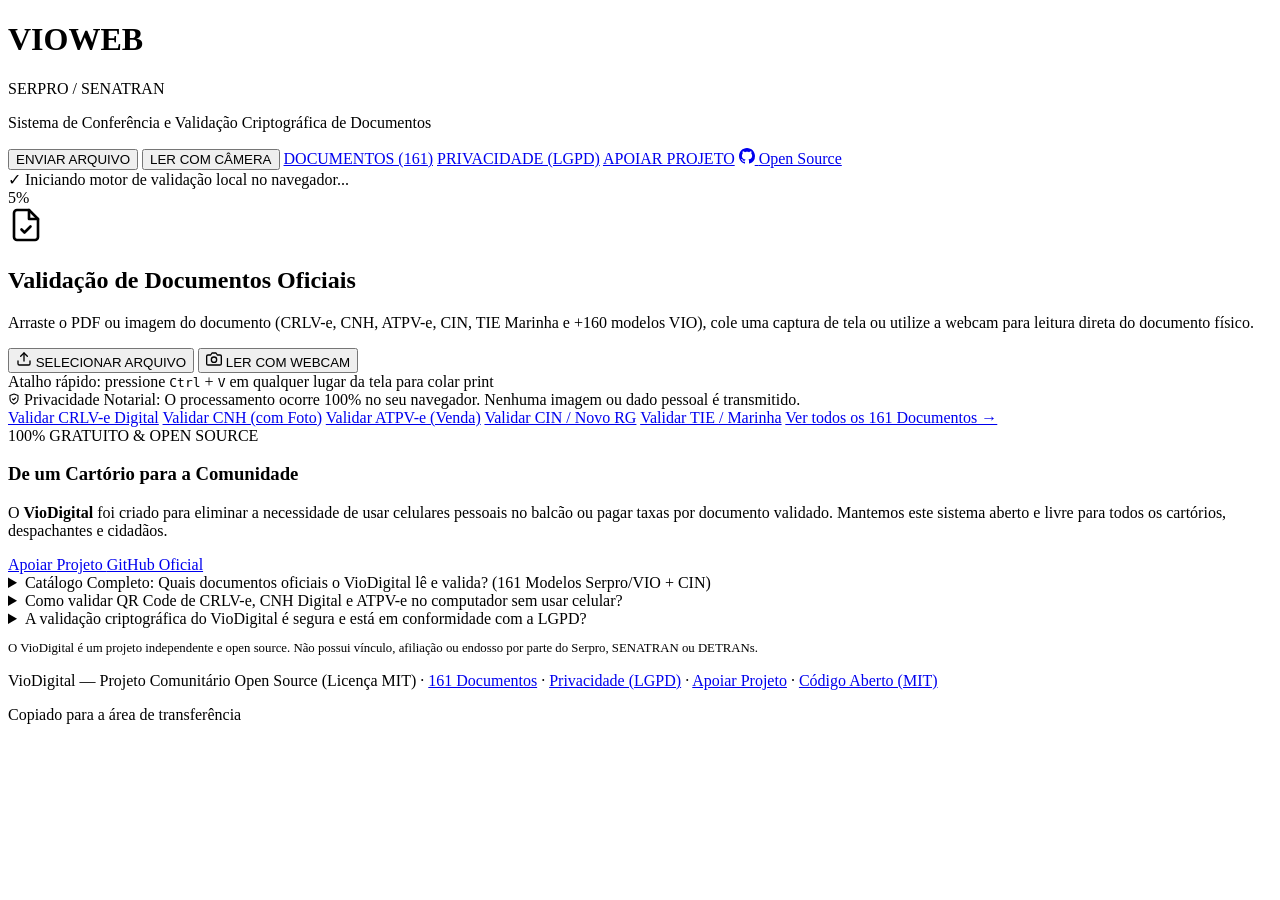
==== src/viodigital/web/index.html @ be0893ec "feat(rebrand): transicao completa de VioWeb para VioDigital - Adicionar pacote viodigital com core, " ====
<!DOCTYPE html>
<html lang="pt-BR">
<head>
  <meta charset="UTF-8">
  <meta name="viewport" content="width=device-width, initial-scale=1.0">
  <meta http-equiv="Content-Security-Policy" content="default-src 'self'; connect-src 'self'; script-src 'self' 'unsafe-inline' 'wasm-unsafe-eval' blob:; worker-src 'self' blob:; img-src 'self' data: blob:; style-src 'self' 'unsafe-inline'; font-src 'self'; manifest-src 'self';">
  <link rel="manifest" href="/manifest.json" crossorigin="use-credentials">
  <link rel="icon" href="/favicon.ico" sizes="any">
  <link rel="icon" type="image/png" href="/static/icon-192.png">
  <meta name="theme-color" content="#3b7a28">
  <link rel="apple-touch-icon" href="/static/icon-192.png">
  <title>VioDigital — Validador Oficial Gratuito de QR Code VIO (CRLV-e, CNH, ATPV-e, CIN e TIE)</title>
  <meta name="description" content="Valide e decodifique gratuitamente documentos oficiais brasileiros com QR Code Serpro/VIO e CIN direto no computador: CRLV-e, CNH Digital e Física (com foto), ATPV-e, CIN/Novo RG, TIE Marinha e +160 documentos. Leitura por PDF, Ctrl+V ou Webcam.">
  <meta name="keywords" content="validar qr code crlv no pc, ler qr code cnh computador, validar atpv-e cartorio gratis, leitor vio serpro web, validar cin novo rg, validar tie marinha qr code, conferencia notarial crlv cnh, decodificador vio open source">
  <meta name="robots" content="index, follow">
  <link rel="canonical" href="https://viodigital.com.br/">

  <!-- OpenGraph / WhatsApp / Redes Sociais -->
  <meta property="og:type" content="website">
  <meta property="og:locale" content="pt_BR">
  <meta property="og:site_name" content="VioDigital — Conferência Criptográfica de Documentos">
  <meta property="og:title" content="VioDigital — Validador Gratuito de CRLV-e, CNH, ATPV-e e +160 Documentos VIO no PC">
  <meta property="og:description" content="Sistema gratuito e Open Source para cartórios, despachantes e cidadãos. Arraste o PDF, cole print (Ctrl+V) ou use a webcam do PC para validar a assinatura digital Serpro/SENATRAN.">
  <meta property="og:url" content="https://viodigital.com.br/">

  <!-- Dados Estruturados JSON-LD para Google Search -->
  <script type="application/ld+json">
  {
    "@context": "https://schema.org",
    "@type": "WebApplication",
    "name": "VioDigital",
    "url": "https://viodigital.com.br/",
    "applicationCategory": "BusinessApplication",
    "operatingSystem": "Web, Windows, macOS, Linux",
    "isAccessibleForFree": true,
    "license": "https://opensource.org/licenses/MIT",
    "description": "Verificador e decodificador criptográfico gratuito de documentos oficiais brasileiros baseados no padrão Serpro/VIO e CIN (CRLV-e, CNH Digital, ATPV-e, CIN, TIE Marinha, CRAF e Carteiras Profissionais) para uso em computadores de cartórios e empresas.",
    "offers": {
      "@type": "Offer",
      "price": "0",
      "priceCurrency": "BRL"
    }
  }
  </script>

  <link rel="stylesheet" href="/static/style.css">
</head>
<body>
  <div class="top-brand-bar"></div>

  <header class="app-header">
    <div class="header-inner">
      <a href="/" class="brand" style="text-decoration:none; color:inherit;">
        <div class="brand-mark" aria-hidden="true">
          <span class="mark-red"></span>
          <span class="mark-green"></span>
        </div>
        <div class="brand-text">
          <div class="brand-title-row">
            <h1>VIOWEB</h1>
            <span class="brand-tag">SERPRO / SENATRAN</span>
            <span class="brand-security-pill" id="brand-security-pill" style="display:none;" title="Motor criptográfico WebAssembly ativo. Validação 100% no seu dispositivo com zero tráfego de rede.">
              <svg width="11" height="11" viewBox="0 0 24 24" fill="none" stroke="currentColor" stroke-width="2.5" stroke-linecap="round" stroke-linejoin="round" aria-hidden="true">
                <path d="M12 22s8-4 8-10V5l-8-3-8 3v7c0 6 8 10 8 10z"/>
                <path d="m9 12 2 2 4-4"/>
              </svg>
              <span>WASM LOCAL</span>
            </span>
          </div>
          <p class="subtitle">Sistema de Conferência e Validação Criptográfica de Documentos</p>
        </div>
      </a>

      <nav class="header-nav">
        <button type="button" class="nav-link-btn" id="btn-header-upload">ENVIAR ARQUIVO</button>
        <button type="button" class="nav-link-btn" id="btn-header-camera">LER COM CÂMERA</button>
        <a href="/documentos" class="nav-link-btn">DOCUMENTOS (161)</a>
        <a href="/privacidade" class="nav-link-btn">PRIVACIDADE (LGPD)</a>
        <a href="/apoiar" class="nav-link-btn nav-link-highlight">APOIAR PROJETO</a>
        <a href="https://github.com/Kauerc10/VioDigital" target="_blank" rel="noopener noreferrer" class="nav-github-link" title="Projeto Open Source no GitHub">
          <svg width="16" height="16" viewBox="0 0 24 24" fill="currentColor" aria-hidden="true">
            <path d="M12 0C5.37 0 0 5.37 0 12c0 5.31 3.435 9.795 8.205 11.385.6.105.825-.255.825-.57 0-.285-.015-1.23-.015-2.235-3.015.555-3.795-.735-4.035-1.41-.135-.345-.72-1.41-1.23-1.695-.42-.225-1.02-.78-.015-.795.945-.015 1.62.87 1.845 1.23 1.08 1.815 2.805 1.305 3.495.99.105-.78.42-1.305.765-1.605-2.67-.3-5.46-1.335-5.46-5.925 0-1.305.465-2.385 1.23-3.225-.12-.3-.54-1.53.12-3.18 0 0 1.005-.315 3.3 1.23.96-.27 1.98-.405 3-.405s2.04.135 3 .405c2.295-1.56 3.3-1.23 3.3-1.23.66 1.65.24 2.88.12 3.18.765.84 1.23 1.905 1.23 3.225 0 4.605-2.805 5.625-5.475 5.925.435.375.81 1.095.81 2.22 0 1.605-.015 2.895-.015 3.3 0 .315.225.69.825.57A12.02 12.02 0 0 0 24 12c0-6.63-5.37-12-12-12z"/>
          </svg>
          <span>Open Source</span>
        </a>
      </nav>
    </div>
  </header>

  <div class="engine-bar" id="engine-bar">
    <div class="engine-bar-inner">
      <div class="engine-status-left">
        <div class="engine-spinner" id="engine-spinner"></div>
        <span class="engine-ready-icon" id="engine-ready-icon">✓</span>
        <span class="engine-status-step" id="engine-status-step" style="display:none;"></span>
        <span class="engine-status-text" id="engine-status-text">Iniciando motor de validação local no navegador...</span>
      </div>
      <div class="engine-progress-wrap" id="engine-progress-wrap">
        <span class="engine-percent" id="engine-percent">5%</span>
        <div class="engine-progress-track">
          <div class="engine-progress-fill" id="engine-progress-fill" style="width: 5%;">
            <div class="engine-progress-shimmer"></div>
          </div>
        </div>
      </div>
      <div class="engine-ready-actions" id="engine-ready-actions" style="display:none;">
        <span class="engine-compliance-tag" title="Validação de assinatura digital executada no seu computador. Em conformidade com a LGPD e Provimento CNJ.">
          <svg width="11" height="11" viewBox="0 0 24 24" fill="none" stroke="currentColor" stroke-width="2.2" stroke-linecap="round" stroke-linejoin="round" aria-hidden="true">
            <path d="M12 22s8-4 8-10V5l-8-3-8 3v7c0 6 8 10 8 10z"/>
            <path d="m9 12 2 2 4-4"/>
          </svg>
          LGPD &amp; CNJ Compliant
        </span>
        <button type="button" class="engine-bar-close" id="engine-bar-close" aria-label="Ocultar aviso de status do motor" title="Ocultar barra de status">×</button>
      </div>
    </div>
  </div>

  <div class="app-container">
    <main class="main-content">
      <!-- Upload & Camera Section -->
      <section class="upload-section" id="upload-section">
        <!-- Dropzone Card -->
        <div class="dropzone" id="dropzone">
          <input type="file" id="file-input" accept=".pdf,image/png,image/jpeg,image/webp" style="display:none">
          <div class="dropzone-icon" aria-hidden="true">
            <svg width="36" height="36" viewBox="0 0 24 24" fill="none" stroke="currentColor" stroke-width="1.75" stroke-linecap="round" stroke-linejoin="round">
              <path d="M14 2H6a2 2 0 0 0-2 2v16a2 2 0 0 0 2 2h12a2 2 0 0 0 2-2V8z"/>
              <polyline points="14 2 14 8 20 8"/>
              <path d="m9 15 2 2 4-4"/>
            </svg>
          </div>
          <h2 id="hero-title">Validação de Documentos Oficiais</h2>
          <p class="dropzone-hint" id="hero-subtitle">Arraste o PDF ou imagem do documento (CRLV-e, CNH, ATPV-e, CIN, TIE Marinha e +160 modelos VIO), cole uma captura de tela ou utilize a webcam para leitura direta do documento físico.</p>

          <div class="dropzone-actions">
            <div class="action-buttons-row">
              <button type="button" class="btn btn-primary" id="btn-browse">
                <svg width="16" height="16" viewBox="0 0 24 24" fill="none" stroke="currentColor" stroke-width="2" stroke-linecap="round" stroke-linejoin="round">
                  <path d="M21 15v4a2 2 0 0 1-2 2H5a2 2 0 0 1-2-2v-4"/>
                  <polyline points="17 8 12 3 7 8"/>
                  <line x1="12" y1="3" x2="12" y2="15"/>
                </svg>
                SELECIONAR ARQUIVO
              </button>
              <button type="button" class="btn btn-outline-primary" id="btn-open-camera">
                <svg width="16" height="16" viewBox="0 0 24 24" fill="none" stroke="currentColor" stroke-width="2" stroke-linecap="round" stroke-linejoin="round">
                  <path d="M23 19a2 2 0 0 1-2 2H3a2 2 0 0 1-2-2V8a2 2 0 0 1 2-2h4l2-3h6l2 3h4a2 2 0 0 1 2 2z"/>
                  <circle cx="12" cy="13" r="4"/>
                </svg>
                LER COM WEBCAM
              </button>
            </div>
            <span class="paste-hint">Atalho rápido: pressione <kbd>Ctrl</kbd> + <kbd>V</kbd> em qualquer lugar da tela para colar print</span>
            <div class="dropzone-privacy-note">
              <svg width="12" height="12" viewBox="0 0 24 24" fill="none" stroke="currentColor" stroke-width="2.2" stroke-linecap="round" stroke-linejoin="round" aria-hidden="true">
                <path d="M12 22s8-4 8-10V5l-8-3-8 3v7c0 6 8 10 8 10z"/>
                <path d="m9 12 2 2 4-4"/>
              </svg>
              <span>Privacidade Notarial: O processamento ocorre 100% no seu navegador. Nenhuma imagem ou dado pessoal é transmitido.</span>
            </div>
          </div>
        </div>

        <!-- Camera Scanner Panel -->
        <div class="camera-panel" id="camera-panel" style="display:none">
          <div class="camera-header">
            <div class="camera-title-group">
              <h3>Leitura Óptica via Webcam</h3>
              <p id="camera-status-text">Posicione o QR Code do documento físico ou tela dentro da área de leitura</p>
            </div>
            <div class="camera-controls-top">
              <select id="camera-select" class="camera-select" title="Selecionar dispositivo de câmera"></select>
              <button type="button" class="btn btn-secondary btn-sm" id="btn-mirror-camera" title="Espelhar imagem da câmera">
                Espelhar
              </button>
              <button type="button" class="btn btn-ghost btn-sm" id="btn-close-camera">
                Fechar (Esc)
              </button>
            </div>
          </div>

          <div class="camera-stage" id="camera-stage">
            <video id="camera-video" autoplay playsinline muted></video>
            <div class="camera-overlay">
              <div class="qr-reticle" id="qr-reticle">
                <span class="corner tl"></span>
                <span class="corner tr"></span>
                <span class="corner bl"></span>
                <span class="corner br"></span>
                <div class="scan-laser"></div>
              </div>
            </div>
          </div>

          <div class="camera-footer">
            <span class="camera-tip">Dica: Mantenha o documento firme a cerca de 15 a 25 cm da câmera, evitando reflexo direto de luz sobre o QR Code.</span>
            <div class="camera-footer-actions">
              <button type="button" class="btn btn-primary" id="btn-capture-now">
                CAPTURAR AGORA (ESPAÇO)
              </button>
            </div>
          </div>
        </div>

        <!-- Loading State -->
        <div class="loading-state" id="loading-state" style="display:none">
          <div class="spinner"></div>
          <h3>Processando e validando documento...</h3>
          <p>Decodificando envelope binário Serpro/VIO e verificando assinatura digital</p>
        </div>
      </section>

      <!-- Error Banner -->
      <div class="error-banner" id="error-banner" style="display:none">
        <div class="error-icon" aria-hidden="true">
          <svg width="20" height="20" viewBox="0 0 24 24" fill="none" stroke="currentColor" stroke-width="2">
            <circle cx="12" cy="12" r="10"/>
            <line x1="12" y1="8" x2="12" y2="12"/>
            <line x1="12" y1="16" x2="12.01" y2="16"/>
          </svg>
        </div>
        <div class="error-details">
          <h4 id="error-title">Atenção na leitura do documento</h4>
          <p id="error-message">Nenhum QR Code foi detectado no arquivo enviado.</p>
        </div>
        <button type="button" class="btn btn-sm btn-ghost" id="btn-error-close" aria-label="Fechar alerta">✕</button>
      </div>

      <!-- Result Container -->
      <section class="result-section" id="result-section" style="display:none">
        <div class="result-card">
          <div class="result-header">
            <div class="result-badges">
              <div class="doc-badge" id="doc-type-badge">CRLV Digital</div>
              <div class="auth-badge" id="auth-badge">
                <span class="auth-icon" id="auth-icon">✓</span>
                <span class="auth-text" id="auth-status-text">Documento Autêntico</span>
              </div>
            </div>
            <div class="result-actions">
              <button type="button" class="btn btn-secondary btn-sm" id="btn-copy-all">
                <svg width="15" height="15" viewBox="0 0 24 24" fill="none" stroke="currentColor" stroke-width="2">
                  <rect x="9" y="9" width="13" height="13" rx="2" ry="2"/>
                  <path d="M5 15H4a2 2 0 0 1-2-2V4a2 2 0 0 1 2-2h9a2 2 0 0 1 2 2v1"/>
                </svg>
                COPIAR FICHA COMPLETA
              </button>
              <button type="button" class="btn btn-outline-primary btn-sm" id="btn-result-camera">
                LER OUTRO PELA CÂMERA
              </button>
              <button type="button" class="btn btn-ghost btn-sm" id="btn-new-check">
                NOVA CONSULTA
              </button>
            </div>
          </div>

          <div class="notary-disclaimer">
            <strong>Nota Técnica Notarial:</strong> A validação criptográfica VIO comprova a autenticidade e integridade dos dados emitidos pela SENATRAN/DETRAN na data de emissão. Restrições judiciais ou gravames supervenientes (ex.: Renajud) devem ser conferidos na base estadual quando exigido pelo ato.
          </div>

          <div id="document-content"></div>
        </div>
      </section>

      <!-- Atalhos SEO por Tipo de Documento -->
      <nav class="doc-shortcuts-bar" aria-label="Validadores Específicos por Documento">
        <a href="/validar-crlv" class="doc-shortcut-link">Validar CRLV-e Digital</a>
        <a href="/validar-cnh" class="doc-shortcut-link">Validar CNH (com Foto)</a>
        <a href="/validar-atpv" class="doc-shortcut-link">Validar ATPV-e (Venda)</a>
        <a href="/validar-cin" class="doc-shortcut-link">Validar CIN / Novo RG</a>
        <a href="/validar-tie-marinha" class="doc-shortcut-link">Validar TIE / Marinha</a>
        <a href="/documentos" class="doc-shortcut-link">Ver todos os 161 Documentos →</a>
      </nav>

      <!-- Community Open Source, PIX & API Banner -->
      <section class="community-strip" aria-label="Projeto Open Source e Apoio Comunitário">
        <div class="community-strip-text">
          <div class="community-strip-title">
            <span class="community-pill">100% GRATUITO &amp; OPEN SOURCE</span>
            <h3>De um Cartório para a Comunidade</h3>
          </div>
          <p>
            O <strong>VioDigital</strong> foi criado para eliminar a necessidade de usar celulares pessoais no balcão ou pagar taxas por documento validado. Mantemos este sistema aberto e livre para todos os cartórios, despachantes e cidadãos.
          </p>
        </div>
        <div class="community-strip-actions">
          <a href="/apoiar" class="btn btn-outline-primary btn-sm">
            Apoiar Projeto
          </a>
          <a href="https://github.com/Kauerc10/VioDigital" target="_blank" rel="noopener noreferrer" class="btn btn-ghost btn-sm">
            GitHub Oficial
          </a>
        </div>
      </section>

      <!-- Collapsible SEO Catalog & FAQ Section -->
      <section class="seo-faq-section" id="seo-faq-section" aria-label="Documentos Suportados e Perguntas Frequentes">
        <details class="seo-accordion">
          <summary>Catálogo Completo: Quais documentos oficiais o VioDigital lê e valida? (161 Modelos Serpro/VIO + CIN)</summary>
          <div class="seo-accordion-body">
            <p>O motor criptográfico do VioDigital embarca o dicionário oficial de <strong>161 templates do Serpro/VIO</strong> e as chaves públicas da <strong>Carteira de Identidade Nacional (CIN)</strong>, decodificando texto e fotografia biométrica BPG. <a href="/documentos" style="color:var(--primary); font-weight:600;">Clique aqui para abrir o catálogo pesquisável com todos os 161 documentos →</a></p>
          </div>
        </details>

        <details class="seo-accordion">
          <summary>Como validar QR Code de CRLV-e, CNH Digital e ATPV-e no computador sem usar celular?</summary>
          <div class="seo-accordion-body">
            <p>Você pode validar qualquer documento oficial em segundos diretamente no PC de três maneiras: <strong>(1) Arrastando o PDF ou imagem</strong> recebido por WhatsApp Web ou e-mail; <strong>(2) Pressionando Ctrl + V</strong> após tirar um print da tela do documento; ou <strong>(3) Clicando em "Ler com Câmera"</strong> e apontando o documento físico impresso para a câmera do computador. O VioDigital extrai os campos, exibe a foto biométrica 3x4 e permite copiar toda a ficha para o sistema do cartório em um clique.</p>
          </div>
        </details>

        <details class="seo-accordion">
          <summary>A validação criptográfica do VioDigital é segura e está em conformidade com a LGPD?</summary>
          <div class="seo-accordion-body">
            <p>Sim. A verificação matemática da assinatura digital (ECDSA/RSA) utiliza exclusivamente as chaves públicas oficiais do Serpro/SENATRAN/ICP-Brasil. O processamento no site ocorre inteiramente na memória do seu navegador via WebAssembly, sem tráfego de dados para servidores externos. Nenhum documento, foto ou dado pessoal é comercializado ou retido em bancos de dados externos, atendendo rigorosamente à Lei Geral de Proteção de Dados (Lei nº 13.709/2018). Além disso, o código-fonte é 100% auditável no GitHub e pode ser executado localmente na rede interna do cartório. <a href="/privacidade" style="color:var(--primary); font-weight:600;">Leia nossa política de privacidade e conformidade LGPD →</a></p>
          </div>
        </details>
      </section>
    </main>

    <footer class="app-footer">
      <p style="font-size:0.8rem; color:var(--text-muted); margin-bottom:0.5rem;">
        O VioDigital é um projeto independente e open source. Não possui vínculo, afiliação ou endosso por parte do Serpro, SENATRAN ou DETRANs.
      </p>
      <p>
        VioDigital — Projeto Comunitário Open Source (Licença MIT) ·
        <a href="/documentos">161 Documentos</a> ·
        <a href="/privacidade">Privacidade (LGPD)</a> ·
        <a href="/apoiar">Apoiar Projeto</a> ·
        <a href="https://github.com/Kauerc10/VioDigital" target="_blank" rel="noopener noreferrer">Código Aberto (MIT)</a>
      </p>
    </footer>
  </div>

  <!-- Modal Auditoria de Privacidade -->
  <div class="modal-backdrop" id="modal-audit" style="display:none">
    <div class="modal-card">
      <div class="modal-header">
        <div>
          <span class="community-pill" style="margin-bottom:0.35rem; display:inline-block;">GARANTIA DE PRIVACIDADE</span>
          <h3>Como Auditar o Tráfego no seu Navegador</h3>
        </div>
        <button type="button" class="btn btn-ghost btn-sm" id="btn-close-audit-modal" aria-label="Fechar">✕</button>
      </div>
      <div class="modal-body">
        <p>No <strong>VioDigital</strong>, a validação ocorre 100% no seu navegador através de WebAssembly (WASM). Você pode auditar o tráfego de rede pessoalmente em 4 passos:</p>
        <ol style="margin-left:1.35rem; line-height:1.65; font-size:0.86rem;">
          <li>Pressione <kbd>F12</kbd> (ou clique com botão direito e escolha <em>Inspecionar</em>).</li>
          <li>Clique na aba <strong>Rede (Network)</strong> nas ferramentas de desenvolvedor.</li>
          <li>Arraste um PDF ou imagem, ou cole um print com <kbd>Ctrl</kbd> + <kbd>V</kbd>.</li>
          <li>Verifique que <strong>nenhuma requisição POST nem tráfego com o documento</strong> é gerado para qualquer servidor.</li>
        </ol>
        <div class="notary-disclaimer" style="border-left-color:var(--primary); background-color:var(--primary-soft); margin-top:0.5rem;">
          <strong>Blindagem Técnica por CSP:</strong> O site impõe a diretiva <code>connect-src 'self'</code>, impedindo tecnicamente que qualquer script envie dados para fora desta origem.
        </div>
      </div>
    </div>
  </div>

  <div class="toast" id="toast">Copiado para a área de transferência</div>
  <script src="/static/vendor/pdfjs/pdf.min.js"></script>
  <script src="/static/bpgdec8.js"></script>
  <script src="/static/app.js"></script>
</body>
</html>
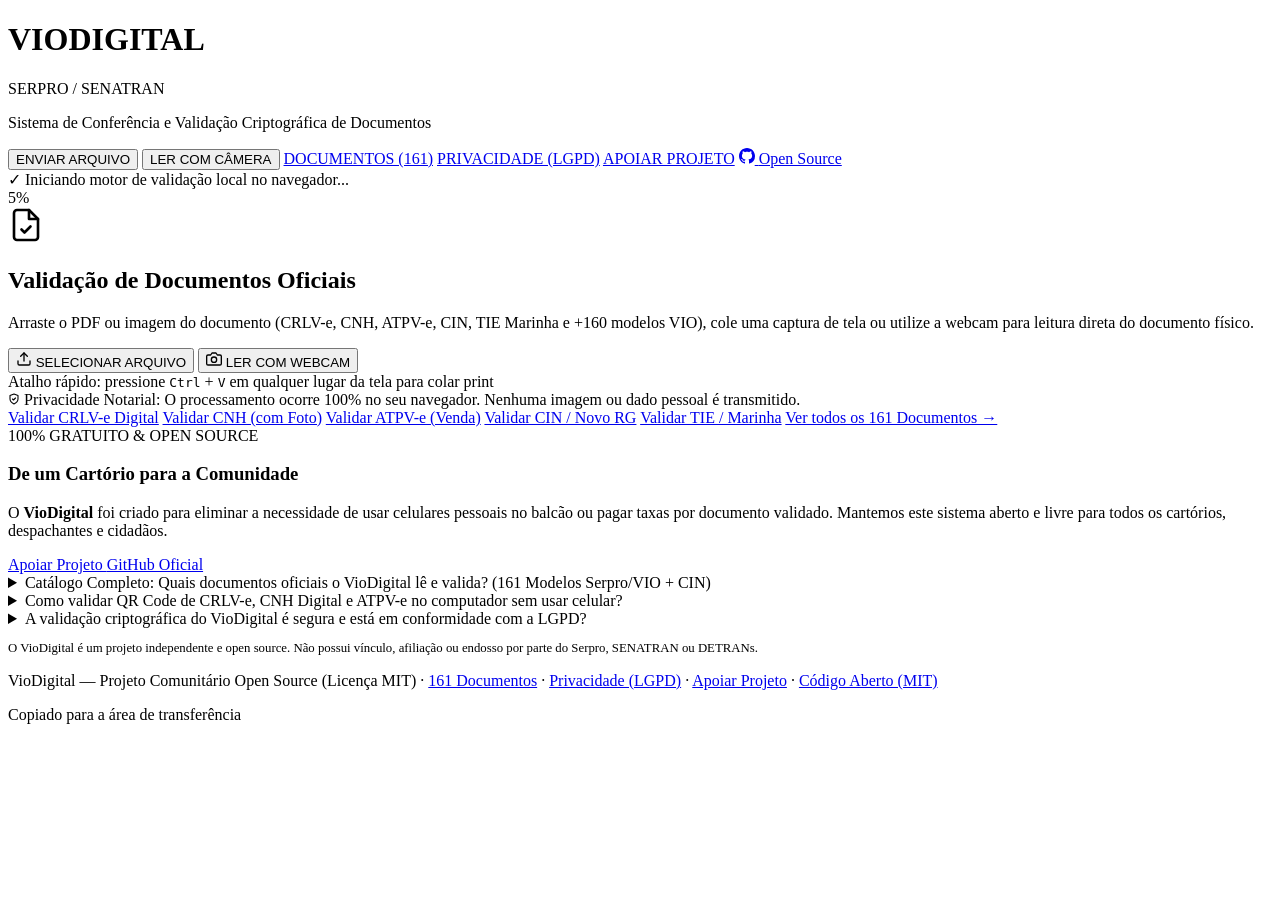
==== commit 37c54e26: "fix(seo,brand): eliminar residuos de marca, otimizar SEO para nota A e adicionar llms.txt e 404" ====
--- a/src/viodigital/web/index.html
+++ b/src/viodigital/web/index.html
@@ -9,19 +9,27 @@
   <link rel="icon" type="image/png" href="/static/icon-192.png">
   <meta name="theme-color" content="#3b7a28">
   <link rel="apple-touch-icon" href="/static/icon-192.png">
-  <title>VioDigital — Validador Oficial Gratuito de QR Code VIO (CRLV-e, CNH, ATPV-e, CIN e TIE)</title>
-  <meta name="description" content="Valide e decodifique gratuitamente documentos oficiais brasileiros com QR Code Serpro/VIO e CIN direto no computador: CRLV-e, CNH Digital e Física (com foto), ATPV-e, CIN/Novo RG, TIE Marinha e +160 documentos. Leitura por PDF, Ctrl+V ou Webcam.">
+  <title>VioDigital — Validador Oficial de CRLV-e, CNH, ATPV e CIN</title>
+  <meta name="description" content="Valide e decodifique gratuitamente documentos com QR Code Serpro/VIO e CIN no PC: CRLV-e, CNH com foto, ATPV-e, RG e +160 modelos. 100% offline e seguro.">
   <meta name="keywords" content="validar qr code crlv no pc, ler qr code cnh computador, validar atpv-e cartorio gratis, leitor vio serpro web, validar cin novo rg, validar tie marinha qr code, conferencia notarial crlv cnh, decodificador vio open source">
   <meta name="robots" content="index, follow">
   <link rel="canonical" href="https://viodigital.com.br/">
+  <link rel="help" href="/llms.txt" type="text/plain" title="LLM Information">
 
   <!-- OpenGraph / WhatsApp / Redes Sociais -->
   <meta property="og:type" content="website">
   <meta property="og:locale" content="pt_BR">
   <meta property="og:site_name" content="VioDigital — Conferência Criptográfica de Documentos">
-  <meta property="og:title" content="VioDigital — Validador Gratuito de CRLV-e, CNH, ATPV-e e +160 Documentos VIO no PC">
-  <meta property="og:description" content="Sistema gratuito e Open Source para cartórios, despachantes e cidadãos. Arraste o PDF, cole print (Ctrl+V) ou use a webcam do PC para validar a assinatura digital Serpro/SENATRAN.">
+  <meta property="og:title" content="VioDigital — Validador Oficial de CRLV-e, CNH, ATPV e CIN">
+  <meta property="og:description" content="Valide e decodifique gratuitamente documentos com QR Code Serpro/VIO e CIN no PC: CRLV-e, CNH com foto, ATPV-e, RG e +160 modelos. 100% offline e seguro.">
   <meta property="og:url" content="https://viodigital.com.br/">
+  <meta property="og:image" content="https://viodigital.com.br/static/icon-512.png">
+
+  <!-- Twitter Card -->
+  <meta name="twitter:card" content="summary_large_image">
+  <meta name="twitter:title" content="VioDigital — Validador Oficial de CRLV-e, CNH, ATPV e CIN">
+  <meta name="twitter:description" content="Valide e decodifique gratuitamente documentos com QR Code Serpro/VIO e CIN no PC. 100% offline e seguro.">
+  <meta name="twitter:image" content="https://viodigital.com.br/static/icon-512.png">
 
   <!-- Dados Estruturados JSON-LD para Google Search -->
   <script type="application/ld+json">
@@ -34,7 +42,7 @@
     "operatingSystem": "Web, Windows, macOS, Linux",
     "isAccessibleForFree": true,
     "license": "https://opensource.org/licenses/MIT",
-    "description": "Verificador e decodificador criptográfico gratuito de documentos oficiais brasileiros baseados no padrão Serpro/VIO e CIN (CRLV-e, CNH Digital, ATPV-e, CIN, TIE Marinha, CRAF e Carteiras Profissionais) para uso em computadores de cartórios e empresas.",
+    "description": "Valide e decodifique gratuitamente documentos com QR Code Serpro/VIO e CIN no PC: CRLV-e, CNH com foto, ATPV-e, RG e +160 modelos. 100% offline e seguro.",
     "offers": {
       "@type": "Offer",
       "price": "0",
@@ -57,7 +65,7 @@
         </div>
         <div class="brand-text">
           <div class="brand-title-row">
-            <h1>VIOWEB</h1>
+            <h1>VIODIGITAL</h1>
             <span class="brand-tag">SERPRO / SENATRAN</span>
             <span class="brand-security-pill" id="brand-security-pill" style="display:none;" title="Motor criptográfico WebAssembly ativo. Validação 100% no seu dispositivo com zero tráfego de rede.">
               <svg width="11" height="11" viewBox="0 0 24 24" fill="none" stroke="currentColor" stroke-width="2.5" stroke-linecap="round" stroke-linejoin="round" aria-hidden="true">
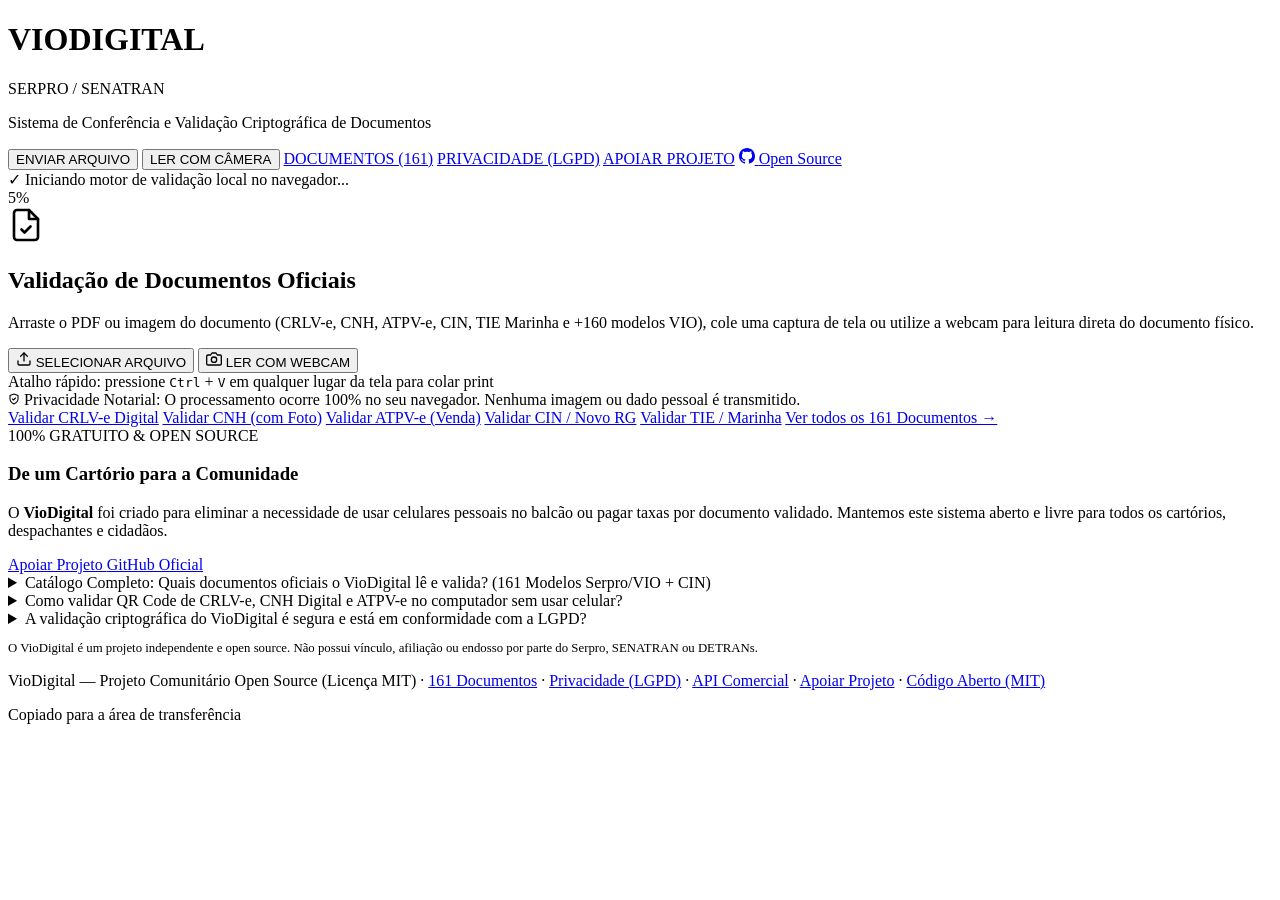
==== commit a4e8214f: "fix(review): resolve packaging cache, header parity, CSP and test smells (#31)" ====
--- a/src/viodigital/web/index.html
+++ b/src/viodigital/web/index.html
@@ -179,6 +179,22 @@
             </div>
             <div class="camera-controls-top">
               <select id="camera-select" class="camera-select" title="Selecionar dispositivo de câmera"></select>
+              <label class="camera-zoom-control" for="camera-zoom-select" title="Aproxima o QR Code sem encostar o documento na lente (ideal para webcams de foco fixo)">
+                <span>Zoom</span>
+                <select id="camera-zoom-select" class="camera-zoom-select">
+                  <option value="1">1,0x</option>
+                  <option value="1.4">1,4x</option>
+                  <option value="1.8">1,8x</option>
+                  <option value="2.3">2,3x</option>
+                </select>
+              </label>
+              <button type="button" class="btn btn-secondary btn-sm" id="btn-torch-camera" hidden title="Alternar flash/luz da câmera">
+                Luz
+              </button>
+              <label class="camera-focus-distance-wrap" id="camera-focus-distance-wrap" hidden for="camera-focus-distance">
+                <span>Foco</span>
+                <input type="range" id="camera-focus-distance" class="camera-focus-distance" />
+              </label>
               <button type="button" class="btn btn-secondary btn-sm" id="btn-mirror-camera" title="Espelhar imagem da câmera">
                 Espelhar
               </button>
@@ -202,7 +218,7 @@
           </div>
 
           <div class="camera-footer">
-            <span class="camera-tip">Dica: Mantenha o documento firme a cerca de 15 a 25 cm da câmera, evitando reflexo direto de luz sobre o QR Code.</span>
+            <span class="camera-tip">Dica: Em webcams de foco fixo, afaste o documento para 20–35 cm e use o Zoom (1,4x ou 1,8x), evitando reflexo direto de luz sobre o QR Code.</span>
             <div class="camera-footer-actions">
               <button type="button" class="btn btn-primary" id="btn-capture-now">
                 CAPTURAR AGORA (ESPAÇO)
@@ -335,6 +351,7 @@
         VioDigital — Projeto Comunitário Open Source (Licença MIT) ·
         <a href="/documentos">161 Documentos</a> ·
         <a href="/privacidade">Privacidade (LGPD)</a> ·
+        <a href="/api-comercial">API Comercial</a> ·
         <a href="/apoiar">Apoiar Projeto</a> ·
         <a href="https://github.com/Kauerc10/VioDigital" target="_blank" rel="noopener noreferrer">Código Aberto (MIT)</a>
       </p>
